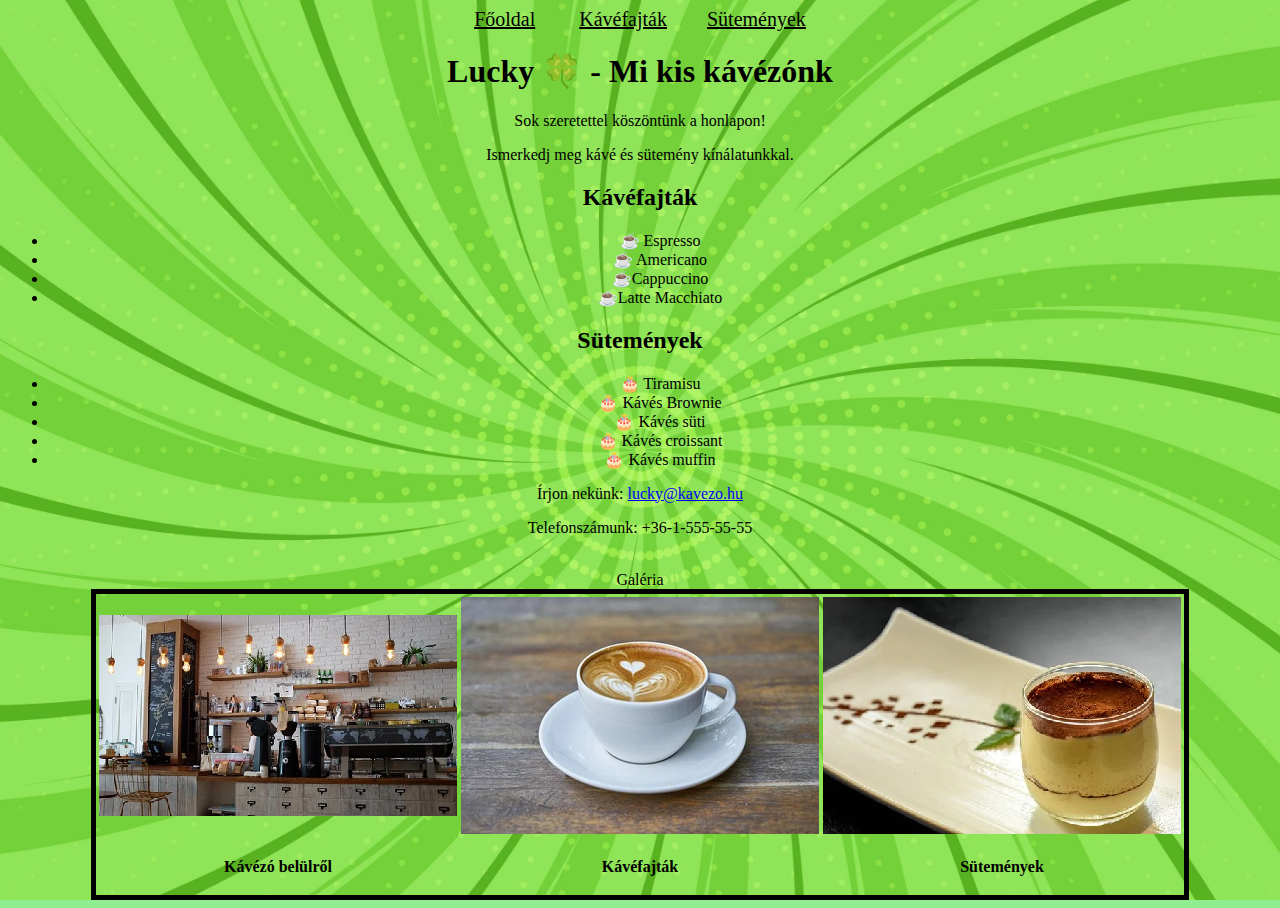
==== kavezo_regi/index.html @ be4fcc19 "fájlok hozzáadása" ====
<!DOCTYPE html>
<html lang="en">
<head>
    <meta http-equiv="Content-Type" content="text/html;charset=UTF-8">
    <link rel="stylesheet" href="index.css">
    <title>Lucky</title>
    <style>
        
        body{
            background-image: url(green.jpg);
            background-attachment: fixed;
            background-size: cover;
            background-position: center;
        }

    </style>
</head>
<body vlink="green" alink="darkred">
    <div width = 600px>
<header><a href="index.html"; style="color: black; font-size: 20px; margin: 20px;">Főoldal</a>    <a href="kavefajtak.html"; style="color: black; font-size: 20px; margin: 20px;">Kávéfajták</a><a href="sutemenyek.html"; style="color: black; font-size: 20px; margin: 20px;">Sütemények</a></header>
    <h1>Lucky &#127808;  - Mi kis kávézónk</h1>    

    <p>Sok szeretettel köszöntünk a honlapon!</p>
    <p>Ismerkedj meg kávé és sütemény kínálatunkkal.</p>

    <h2>Kávéfajták</h2>

    <ul>
        <li>&#9749; Espresso</li>
        <li>&#9749; Americano</li>
        <li>&#9749;Cappuccino</li>
        <li>&#9749;Latte Macchiato</li>
    </ul>

    <h2>Sütemények</h2>

    <ul>
        <li>&#127874;  Tiramisu</li>
        <li>&#127874;  Kávés Brownie</li>
        <li>&#127874; Kávés süti</li>
        <li>&#127874; Kávés croissant</li>
        <li>&#127874;  Kávés muffin</li>
    </ul>

    <p>Írjon nekünk: <a href="#">lucky@kavezo.hu</a></p>
    <p>Telefonszámunk: +36-1-555-55-55</p>
    <br>
</div>
    <table>
        <caption>Galéria</caption>
        <tr>
            <td><img src="kavezo.png"></td>
            <td><img src="cappuccino_k.png"></td>
            <td><img src="tiramisu_k.png"></td>
        </tr>
        <tr>
            <td><p><b>Kávézó belülről</b></p></td>
            <td><p><b>Kávéfajták</b></p></td>
            <td><p><b>Sütemények</b></p></td>
        </tr>
    </table>

</body>
</html>
---- kavezo_regi/index.css ----
body{
    background-color: lightgreen;
    
}
div{
    margin: auto;
    text-align: center;
    
}

h1{
    font-family: Verdana;
}
h2{
    font-family: Verdana;
}
table{
    border: 5px solid black;
    border-spacing: 2px;
    padding: 10px solid;
    text-align: center;
    margin: auto;

}
p{
    text-align: center;

}
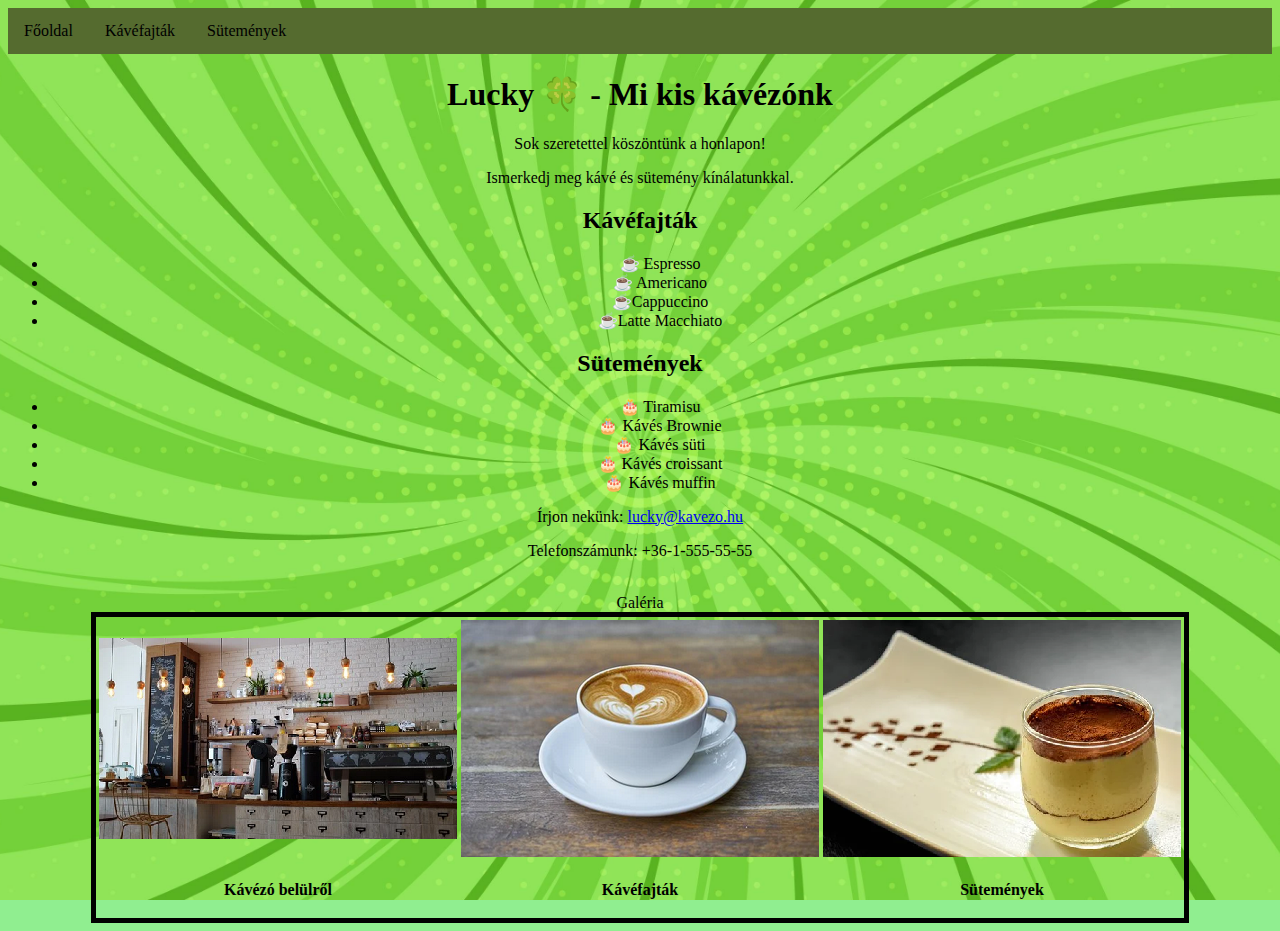
==== commit 7d8149ed: "fejlesztes" ====
--- a/kavezo_regi/index.html
+++ b/kavezo_regi/index.html
@@ -3,6 +3,12 @@
 <head>
     <meta http-equiv="Content-Type" content="text/html;charset=UTF-8">
     <link rel="stylesheet" href="index.css">
+    <header> <ul>
+        <li><a href="index.html">Főoldal</a></li>
+        <li><a href="kavefajtak.html">Kávéfajták</a></li>
+        <li><a href="sutemenyek.html">Sütemények</a></li>
+     </ul>
+    </header>
     <title>Lucky</title>
     <style>
         
@@ -17,7 +23,7 @@
 </head>
 <body vlink="green" alink="darkred">
     <div width = 600px>
-<header><a href="index.html"; style="color: black; font-size: 20px; margin: 20px;">Főoldal</a>    <a href="kavefajtak.html"; style="color: black; font-size: 20px; margin: 20px;">Kávéfajták</a><a href="sutemenyek.html"; style="color: black; font-size: 20px; margin: 20px;">Sütemények</a></header>
+
     <h1>Lucky &#127808;  - Mi kis kávézónk</h1>    
 
     <p>Sok szeretettel köszöntünk a honlapon!</p>
--- a/kavezo_regi/index.css
+++ b/kavezo_regi/index.css
@@ -26,5 +26,27 @@
     text-align: center;
 
 }
+header{
+    background-color: darkolivegreen;
+    overflow: hidden;
+    font-family: Verdana;
 
-
+}
+header ul{
+    margin: 0;
+    padding: 0;
+    list-style-type: none;
+}
+header ul li{
+    float: left;
+}
+header ul li a:hover {
+    background-color: darkgreen;
+}
+header ul li a{
+    color: black;
+    padding: 14px 16px;
+    text-align: center;
+    display: block;
+    text-decoration: none;
+}
